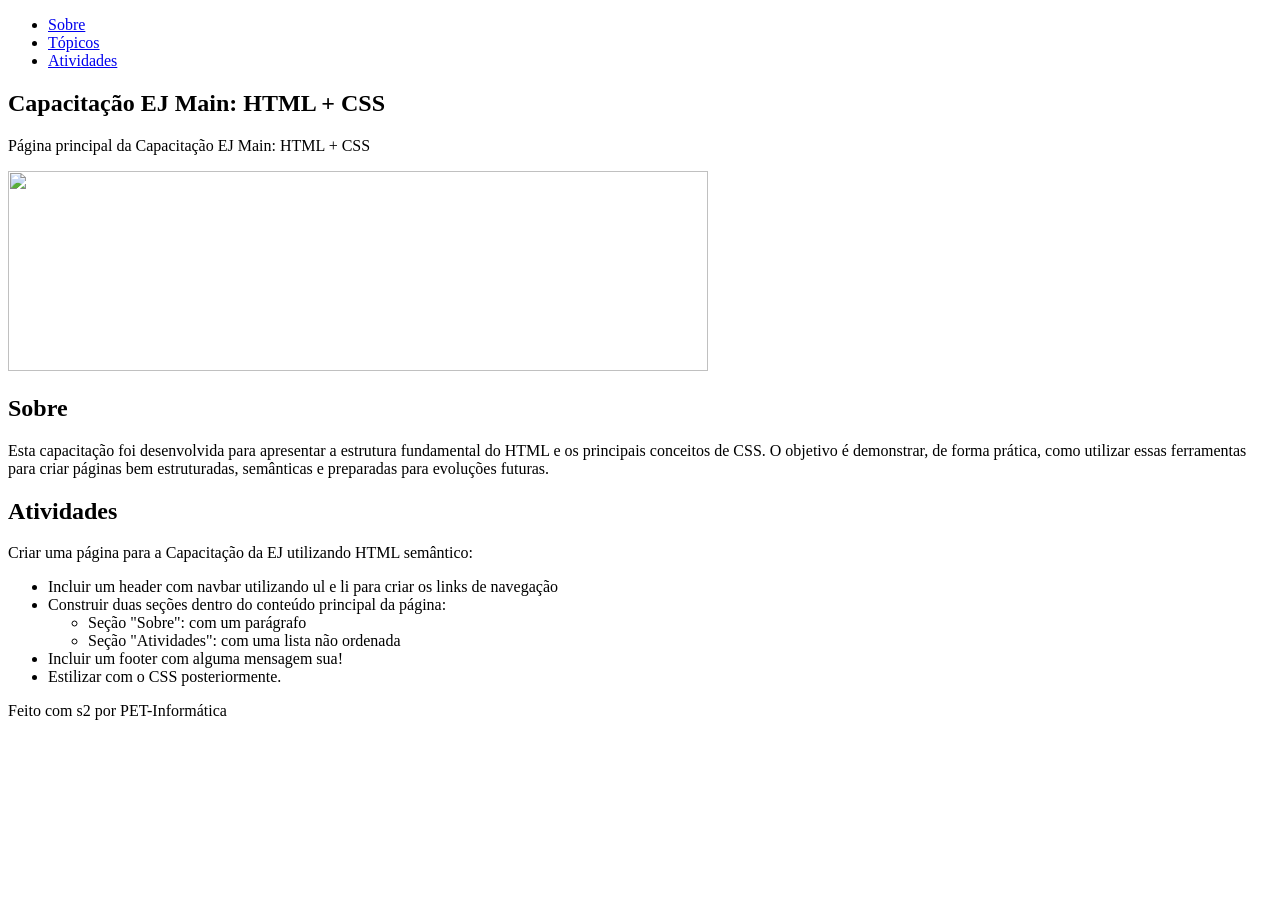
==== dia-1/index.html @ 7adf5093 "adiciona dia 1 e move dia 2 pra pasta do dia 2" ====
<!DOCTYPE html>
<html lang="pt-BR">
<head>
    <meta charset="UTF-8">
    <meta name="viewport" content="width=device-width, initial-scale=1.0">
    <title>Capacitação HTML e CSS - Main</title>
</head>
<body>

    <!-- HEADER -->
    <header>
      <!-- NAV -->
      <nav>
          <ul>
              <li><a href="#sobre">Sobre</a></li>
              <li><a href="#topicos">Tópicos</a></li>
              <li><a href="#atividades">Atividades</a></li>
          </ul>
      </nav>
    </header>

    <!-- MAIN -->
    <main>

        <!-- HERO -->
        <section id="hero">
          <div class="conteudo">
            <h1>Capacitação EJ Main: HTML + CSS</h1>
            <p>Página principal da Capacitação EJ Main: HTML + CSS</p>
          </div>
          <img src="https://preview.redd.it/does-anyone-other-than-me-know-where-this-cat-is-from-lol-v0-img24gu05lfb1.jpg?width=640&crop=smart&auto=webp&s=05e6e71900afe9e8be28031f9404075e4db3abd3" width="700" height="200"/>
        </section>

        <!-- SOBRE -->
        <section id="sobre">
            <h2>Sobre</h2>
            <p>Esta capacitação foi desenvolvida para apresentar a estrutura fundamental do HTML e os principais conceitos de CSS. O objetivo é demonstrar, de forma prática, como utilizar essas ferramentas para criar páginas bem estruturadas, semânticas e preparadas para evoluções futuras.</p>
        </section>

        <!-- ATIVIDADES -->
        <section id="atividades">
            <h2>Atividades</h2>
            <p>Criar uma página para a Capacitação da EJ utilizando HTML semântico:</p>
            <ul>
                <li>Incluir um header com navbar utilizando ul e li para criar os links de navegação</li>
                <li>Construir duas seções dentro do conteúdo principal da página:
                  <ul>
                    <li>Seção "Sobre": com um parágrafo</li>
                    <li>Seção "Atividades": com uma lista não ordenada</li>
                  </ul>
                </li>
                <li>Incluir um footer com alguma mensagem sua!</li>
                <li>Estilizar com o CSS posteriormente.</li>
            </ul>
        </section>

    </main>

    <!-- FOOTER -->
    <footer>
        <p>Feito com s2 por PET-Informática</p>
    </footer>

</body>
</html>
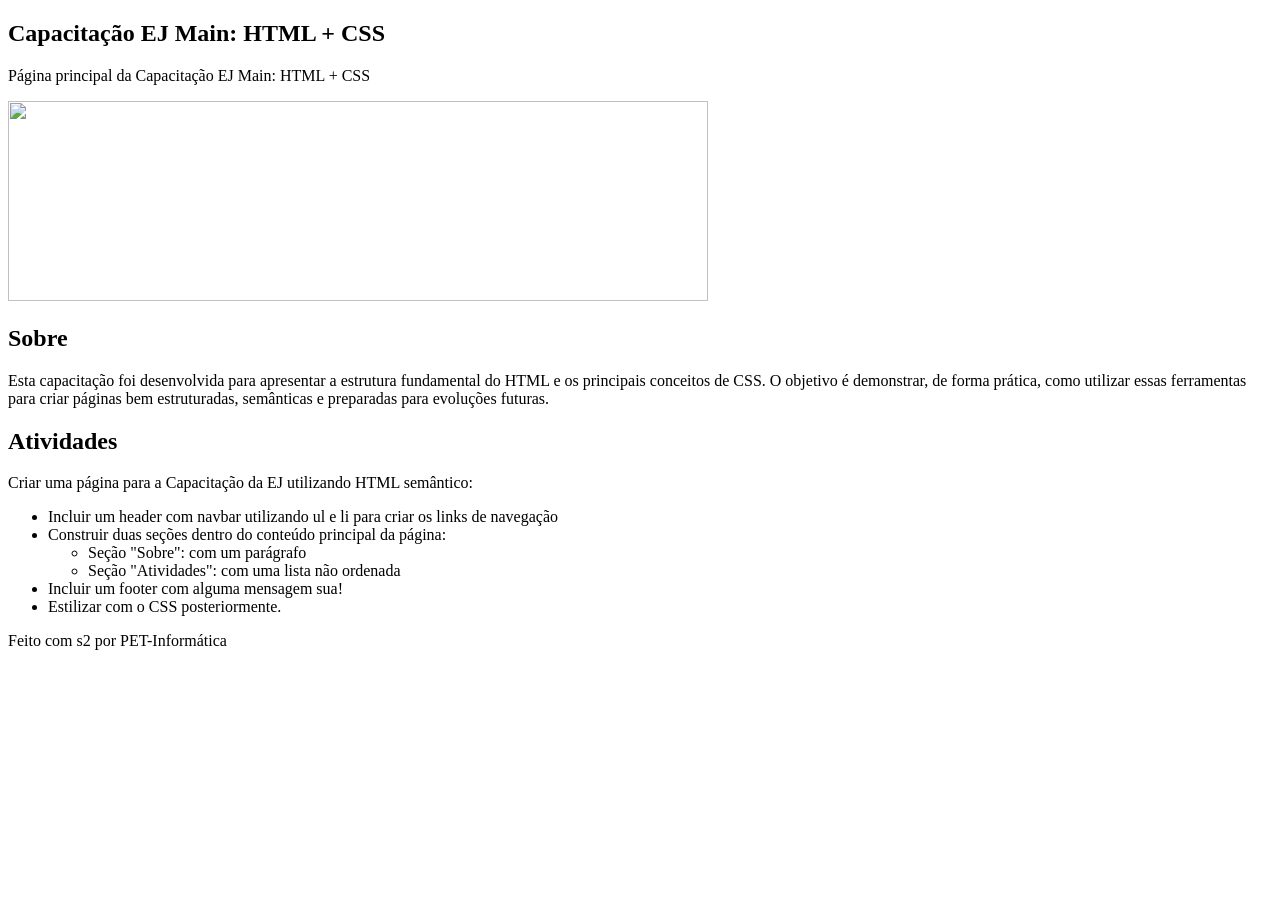
==== commit 4096e01f: "simplifica dia 1" ====
--- a/dia-1/index.html
+++ b/dia-1/index.html
@@ -6,19 +6,6 @@
     <title>Capacitação HTML e CSS - Main</title>
 </head>
 <body>
-
-    <!-- HEADER -->
-    <header>
-      <!-- NAV -->
-      <nav>
-          <ul>
-              <li><a href="#sobre">Sobre</a></li>
-              <li><a href="#topicos">Tópicos</a></li>
-              <li><a href="#atividades">Atividades</a></li>
-          </ul>
-      </nav>
-    </header>
-
     <!-- MAIN -->
     <main>
 
